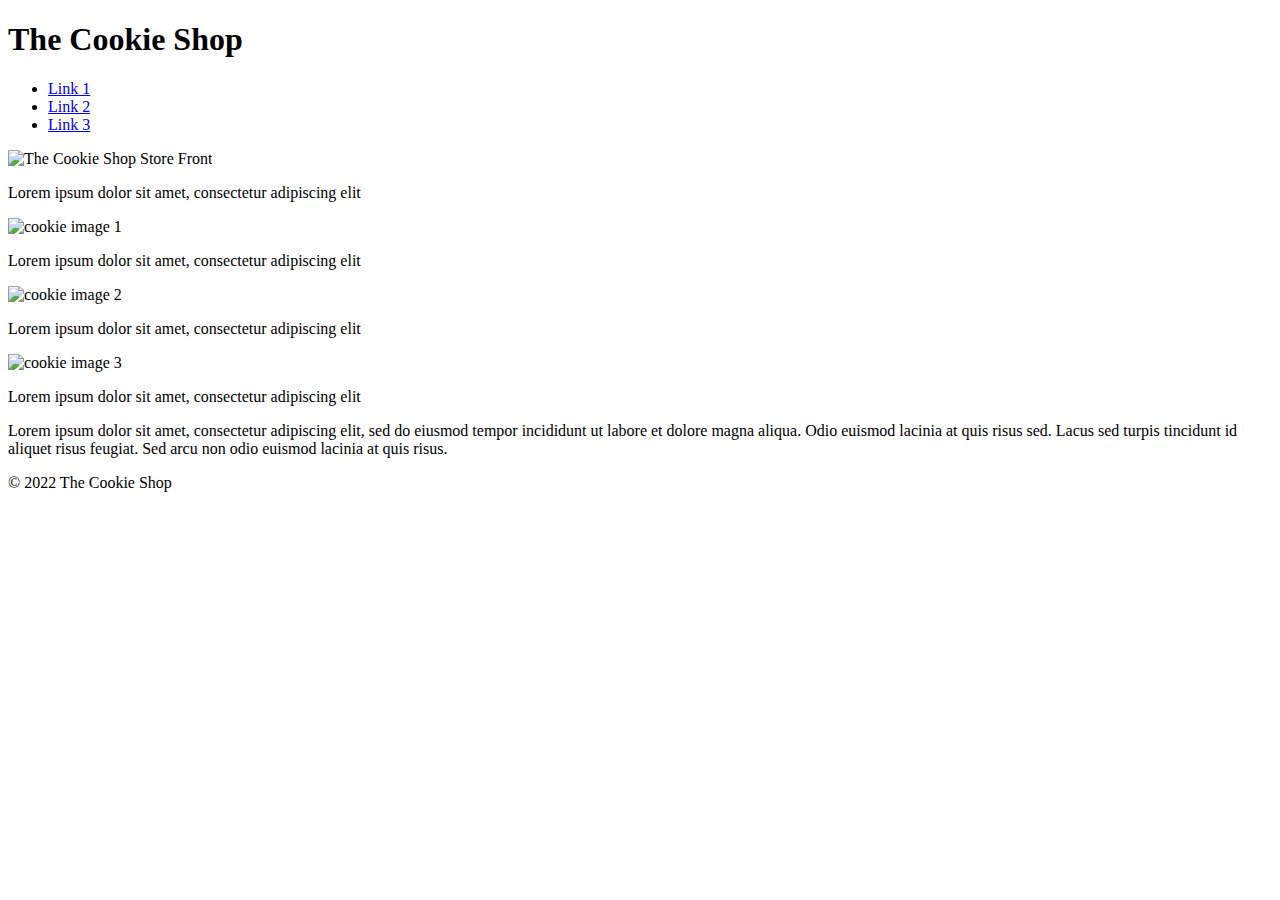
==== index.html @ a0f7ed7c "creating our home page" ====
<!DOCTYPE html>
<html>
    <head>
        <!-- Meta data lives here.  -->
        <title>Cookie Shop</title>
    </head>

    <body>
        <header>
            <h1>The Cookie Shop</h1> 
            <nav>
                <ul>
                    <li><a href="/">Link 1</a></li>
                    <li><a href="/">Link 2</a></li>
                    <li><a href="/">Link 3</a></li>
                </ul>
            </nav>
        </header>
        <main>
            <section>
                <img alt="The Cookie Shop Store Front" src="https://via.placeholder.com/960x640.png?text=Cookie+Shop+Store+Front" />
                <p>Lorem ipsum dolor sit amet, consectetur adipiscing elit</p>
            </section>
            <section>
                <img alt="cookie image 1" src="https://via.placeholder.com/300x150.png?text=Cookie+pic+1">
                <p>Lorem ipsum dolor sit amet, consectetur adipiscing elit</p>
            </section>
            <section>
                <img alt="cookie image 2" src="https://via.placeholder.com/300x150.png?text=Cookie+pic+2">
                <p>Lorem ipsum dolor sit amet, consectetur adipiscing elit</p>
            </section>
            <section>
                <img alt="cookie image 3" src="https://via.placeholder.com/300x150.png?text=Cookie+pic+3">
                <p>Lorem ipsum dolor sit amet, consectetur adipiscing elit</p>
            </section>
            <p>Lorem ipsum dolor sit amet, consectetur adipiscing elit, sed do eiusmod tempor incididunt ut labore et dolore magna aliqua. Odio euismod lacinia at quis risus sed. Lacus sed turpis tincidunt id aliquet risus feugiat. Sed arcu non odio euismod lacinia at quis risus. </p>
        </main>

        <footer>
            &copy; 2022 The Cookie Shop
        </footer>
    </body>

</html>
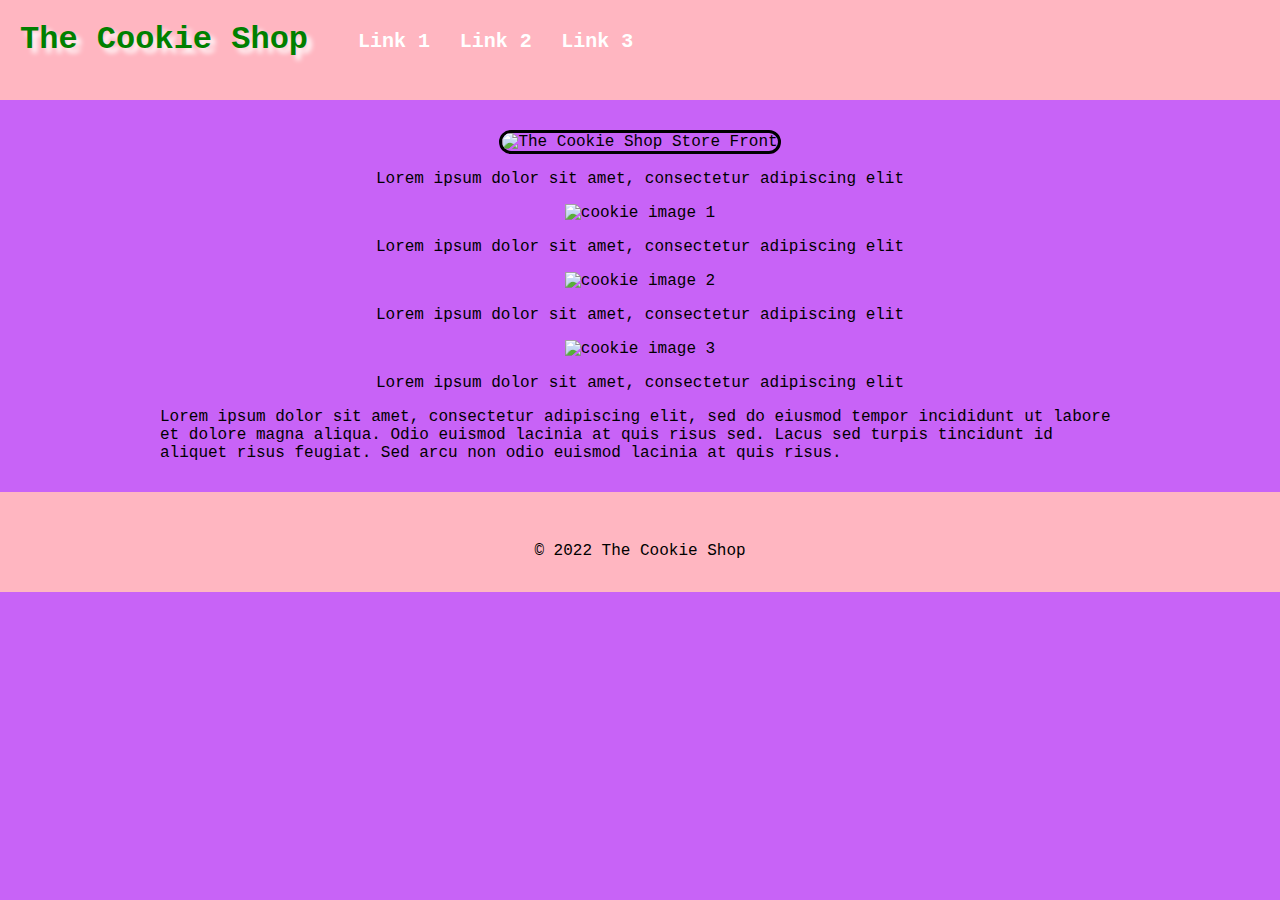
==== commit bde67d31: "updating and adding styline based on my wireframe" ====
--- a/index.html
+++ b/index.html
@@ -3,6 +3,7 @@
     <head>
         <!-- Meta data lives here.  -->
         <title>Cookie Shop</title>
+        <link rel="stylesheet" href="style.css">
     </head>
 
     <body>
@@ -18,26 +19,26 @@
         </header>
         <main>
             <section>
-                <img alt="The Cookie Shop Store Front" src="https://via.placeholder.com/960x640.png?text=Cookie+Shop+Store+Front" />
+                <img id="hero" alt="The Cookie Shop Store Front" src="https://via.placeholder.com/960x640.png?text=Cookie+Shop+Store+Front" />
                 <p>Lorem ipsum dolor sit amet, consectetur adipiscing elit</p>
             </section>
             <section>
-                <img alt="cookie image 1" src="https://via.placeholder.com/300x150.png?text=Cookie+pic+1">
+                <img class="subImage" alt="cookie image 1" src="https://via.placeholder.com/300x150.png?text=Cookie+pic+1">
                 <p>Lorem ipsum dolor sit amet, consectetur adipiscing elit</p>
             </section>
             <section>
-                <img alt="cookie image 2" src="https://via.placeholder.com/300x150.png?text=Cookie+pic+2">
+                <img class="subImage" alt="cookie image 2" src="https://via.placeholder.com/300x150.png?text=Cookie+pic+2">
                 <p>Lorem ipsum dolor sit amet, consectetur adipiscing elit</p>
             </section>
             <section>
-                <img alt="cookie image 3" src="https://via.placeholder.com/300x150.png?text=Cookie+pic+3">
+                <img class="subImage" alt="cookie image 3" src="https://via.placeholder.com/300x150.png?text=Cookie+pic+3">
                 <p>Lorem ipsum dolor sit amet, consectetur adipiscing elit</p>
             </section>
             <p>Lorem ipsum dolor sit amet, consectetur adipiscing elit, sed do eiusmod tempor incididunt ut labore et dolore magna aliqua. Odio euismod lacinia at quis risus sed. Lacus sed turpis tincidunt id aliquet risus feugiat. Sed arcu non odio euismod lacinia at quis risus. </p>
         </main>
 
         <footer>
-            &copy; 2022 The Cookie Shop
+           <p> &copy; 2022 The Cookie Shop </p>
         </footer>
     </body>
 
--- a/style.css
+++ b/style.css
@@ -0,0 +1,84 @@
+/* Cascading Style Sheet */
+
+body{
+    background-color: #C863F7;
+    font-family: 'Courier New', Courier, monospace;
+    margin: 0;
+    padding: 0;
+}
+
+ul{
+    margin: 0;
+    padding: 0;
+}
+
+li{
+    list-style: none;
+}
+
+header{
+    background-color: lightpink;
+    height: 100px;
+}
+
+h1{
+    float: left;
+    /* text-align: center; */
+    margin-left: 20px;
+    /* margin-top: 30px; */
+    margin-right: 50px;
+    color: green;
+    text-shadow: 5px 5px 5px white;
+}
+
+nav li {
+    display: inline-block;
+    margin-top: 30px;
+    margin-right: 20px;
+}
+
+nav li a{
+    text-decoration: none;
+    color: white;
+    font-weight:600;
+    font-size: 20px;
+    cursor: pointer;
+}
+
+nav li a:hover{
+    color: black;
+    text-decoration: underline;
+    font-size: 22px;
+}
+
+main{
+    width: 960px;
+    margin: 30px auto;
+    /* min-height: 700px; << this is optional! */
+}
+
+#hero{
+    width: 960px;
+    height: 640px;
+    border: 3px solid black;
+    border-radius: 25px;
+}
+
+#hero:hover{
+    border: 3px solid red;
+    border-radius: 0px;
+}
+
+section{
+    text-align: center;
+}
+
+footer{
+    text-align: center;
+    background-color: lightpink;
+    height: 100px;
+}
+
+footer p{
+    padding-top: 50px;
+}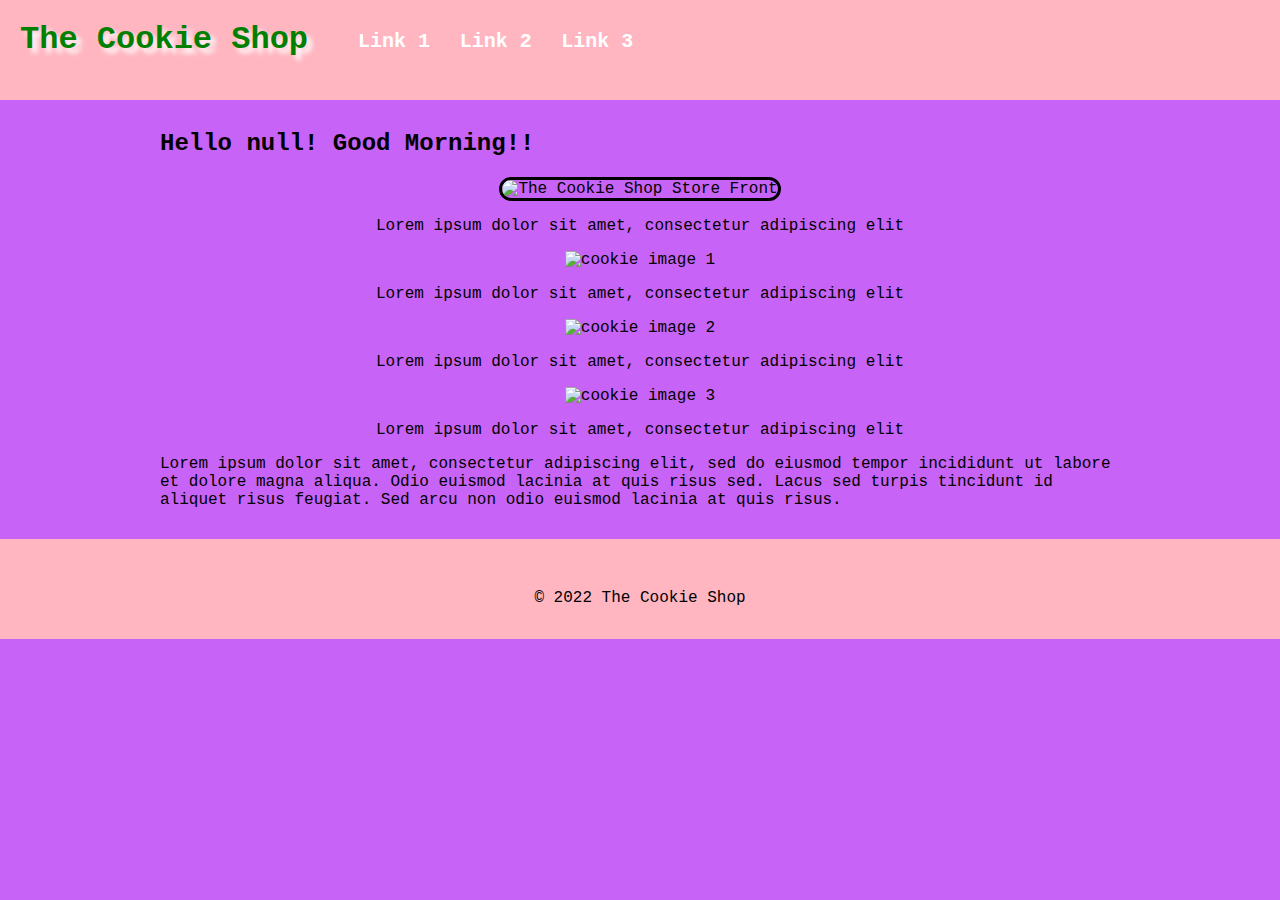
==== commit 034171e0: "practiced intro to js with conditionals and variables" ====
--- a/index.html
+++ b/index.html
@@ -18,6 +18,7 @@
             </nav>
         </header>
         <main>
+            <h2><script src="app.js"></script></h2>
             <section>
                 <img id="hero" alt="The Cookie Shop Store Front" src="https://via.placeholder.com/960x640.png?text=Cookie+Shop+Store+Front" />
                 <p>Lorem ipsum dolor sit amet, consectetur adipiscing elit</p>
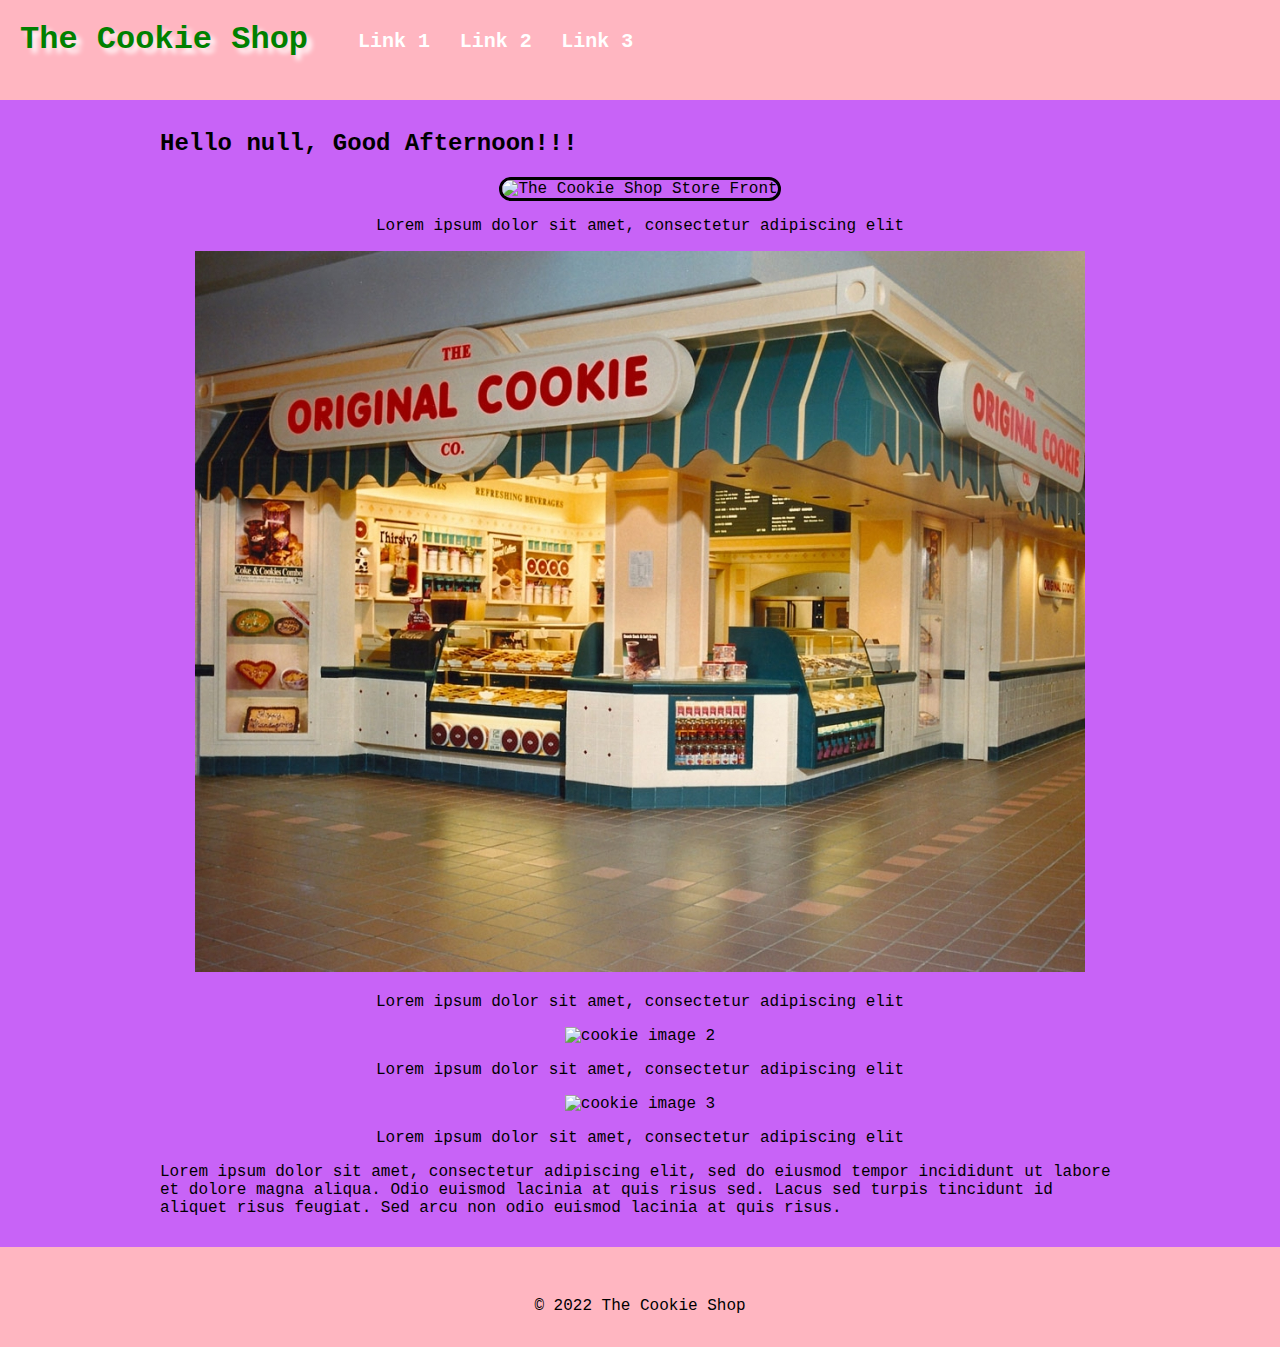
==== commit 0bec6c85: "day 7 lecture" ====
--- a/index.html
+++ b/index.html
@@ -4,6 +4,7 @@
         <!-- Meta data lives here.  -->
         <title>Cookie Shop</title>
         <link rel="stylesheet" href="style.css">
+        <script src="app.js"></script>
     </head>
 
     <body>
@@ -18,13 +19,13 @@
             </nav>
         </header>
         <main>
-            <h2><script src="app.js"></script></h2>
+            <h2><script>generateGreeting()</script></h2>
             <section>
                 <img id="hero" alt="The Cookie Shop Store Front" src="https://via.placeholder.com/960x640.png?text=Cookie+Shop+Store+Front" />
                 <p>Lorem ipsum dolor sit amet, consectetur adipiscing elit</p>
             </section>
             <section>
-                <img class="subImage" alt="cookie image 1" src="https://via.placeholder.com/300x150.png?text=Cookie+pic+1">
+                <script>getCookiePicture1()</script>
                 <p>Lorem ipsum dolor sit amet, consectetur adipiscing elit</p>
             </section>
             <section>
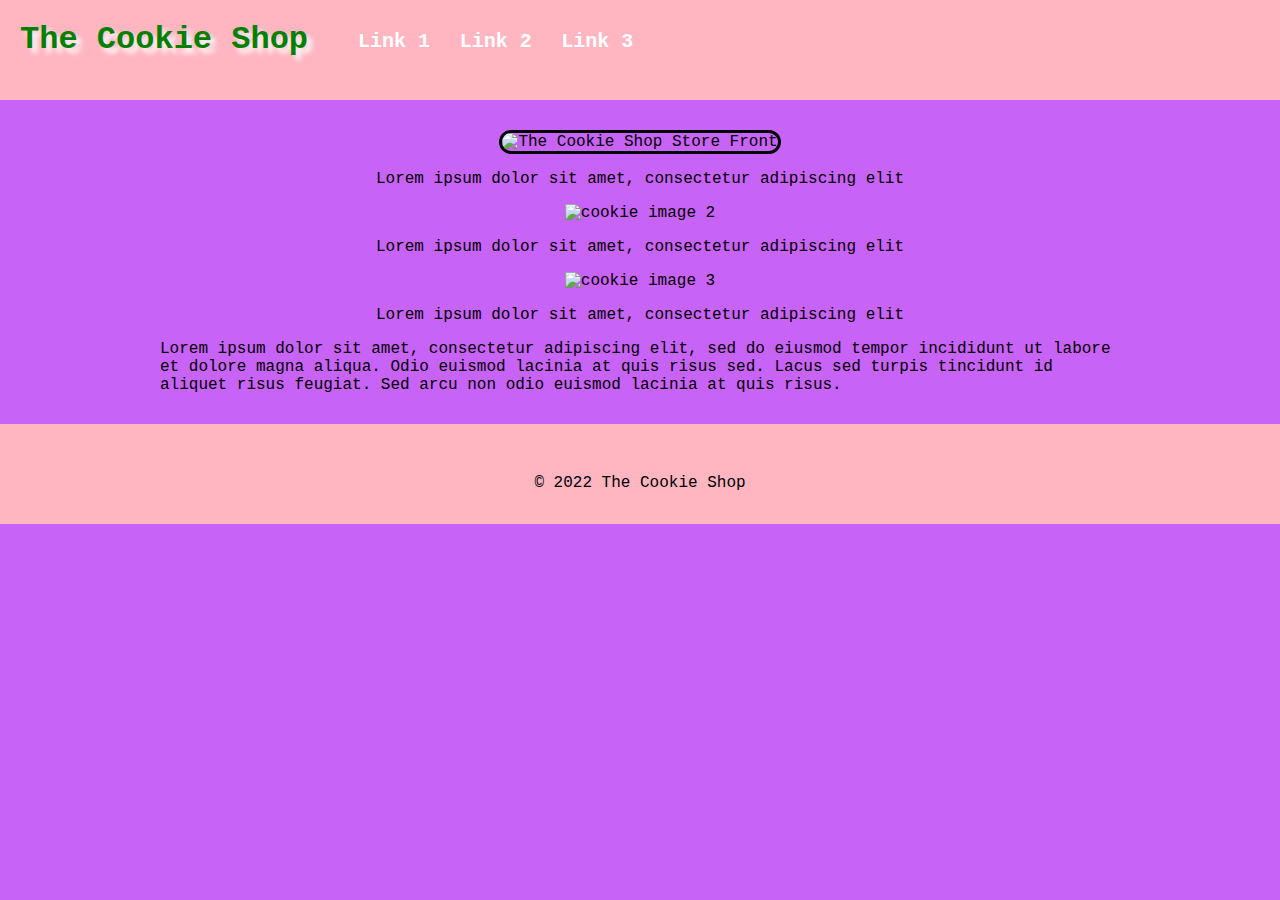
==== commit a2497ee7: "new day of demo!" ====
--- a/index.html
+++ b/index.html
@@ -19,13 +19,13 @@
             </nav>
         </header>
         <main>
-            <h2><script>generateGreeting()</script></h2>
+            <!-- <h2><script>generateGreeting()</script></h2> -->
             <section>
                 <img id="hero" alt="The Cookie Shop Store Front" src="https://via.placeholder.com/960x640.png?text=Cookie+Shop+Store+Front" />
-                <p>Lorem ipsum dolor sit amet, consectetur adipiscing elit</p>
+                <script>forLoopExample()</script>
             </section>
             <section>
-                <script>getCookiePicture1()</script>
+                <!-- <script>getCookiePicture1()</script> -->
                 <p>Lorem ipsum dolor sit amet, consectetur adipiscing elit</p>
             </section>
             <section>
--- a/style.css
+++ b/style.css
@@ -69,6 +69,11 @@
     border-radius: 0px;
 }
 
+.star{
+    height: 150px;
+    width: 150px;
+}
+
 section{
     text-align: center;
 }
